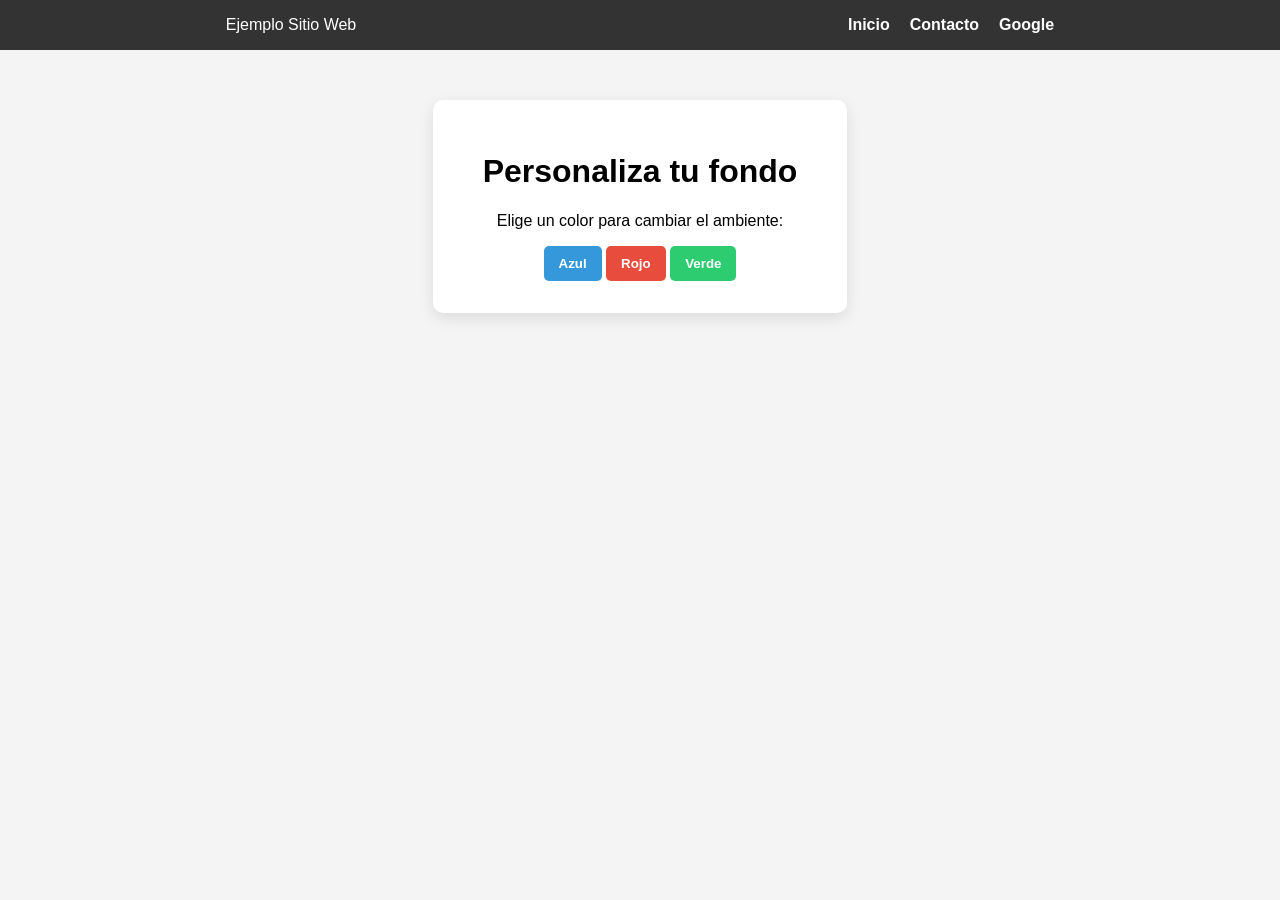
==== index.html @ e84e82c8 "Creacion de sitio" ====
<!doctype html>
<html lang="es">
  <head>
    <meta charset="UTF-8" />
    <title>Inicio - Cambio de Color</title>
    <link rel="stylesheet" href="estilos.css" />
  </head>
  <body>
    <menu-navegacion></menu-navegacion>
    <main>
      <h1>Personaliza tu fondo</h1>
      <p>Elige un color para cambiar el ambiente:</p>
      <div class="botones">
        <button id="btnAzul">Azul</button>
        <button id="btnRojo">Rojo</button>
        <button id="btnVerde">Verde</button>
      </div>
    </main>

    <script src="script.js"></script>
  </body>
</html>
---- estilos.css ----
:root {
    --primary-color: #333;
    --text-color: #fff;
}

body {
    font-family: 'Segoe UI', Tahoma, Geneva, Verdana, sans-serif;
    margin: 0;
    transition: background-color 0.5s ease;
    display: flex;
    flex-direction: column;
    align-items: center;
    background-color: #f4f4f4;
}

/* Estilos del Web Component (Navbar) */
.navbar {
    width: 100vw;
    background-color: var(--primary-color);
    color: var(--text-color);
    display: flex;
    justify-content: space-around;
    align-items: center;
    padding: 1rem 0;
}

.navbar ul {
    list-style: none;
    display: flex;
    gap: 20px;
    margin: 0;
}

.navbar a {
    color: white;
    text-decoration: none;
    font-weight: bold;
}

/* Contenedores Principales */
main {
    margin-top: 50px;
    background: white;
    padding: 2rem;
    border-radius: 10px;
    box-shadow: 0 5px 15px rgba(0,0,0,0.1);
    text-align: center;
    width: 350px;
}

/* Botones y Formulario */
button {
    padding: 10px 15px;
    border: none;
    border-radius: 5px;
    cursor: pointer;
    color: white;
    font-weight: bold;
}

#btnAzul { background: #3498db; }
#btnRojo { background: #e74c3c; }
#btnVerde { background: #2ecc71; }

form {
    display: flex;
    flex-direction: column;
    gap: 15px;
    text-align: left;
}

input, textarea {
    padding: 10px;
    border: 1px solid #ccc;
    border-radius: 5px;
}
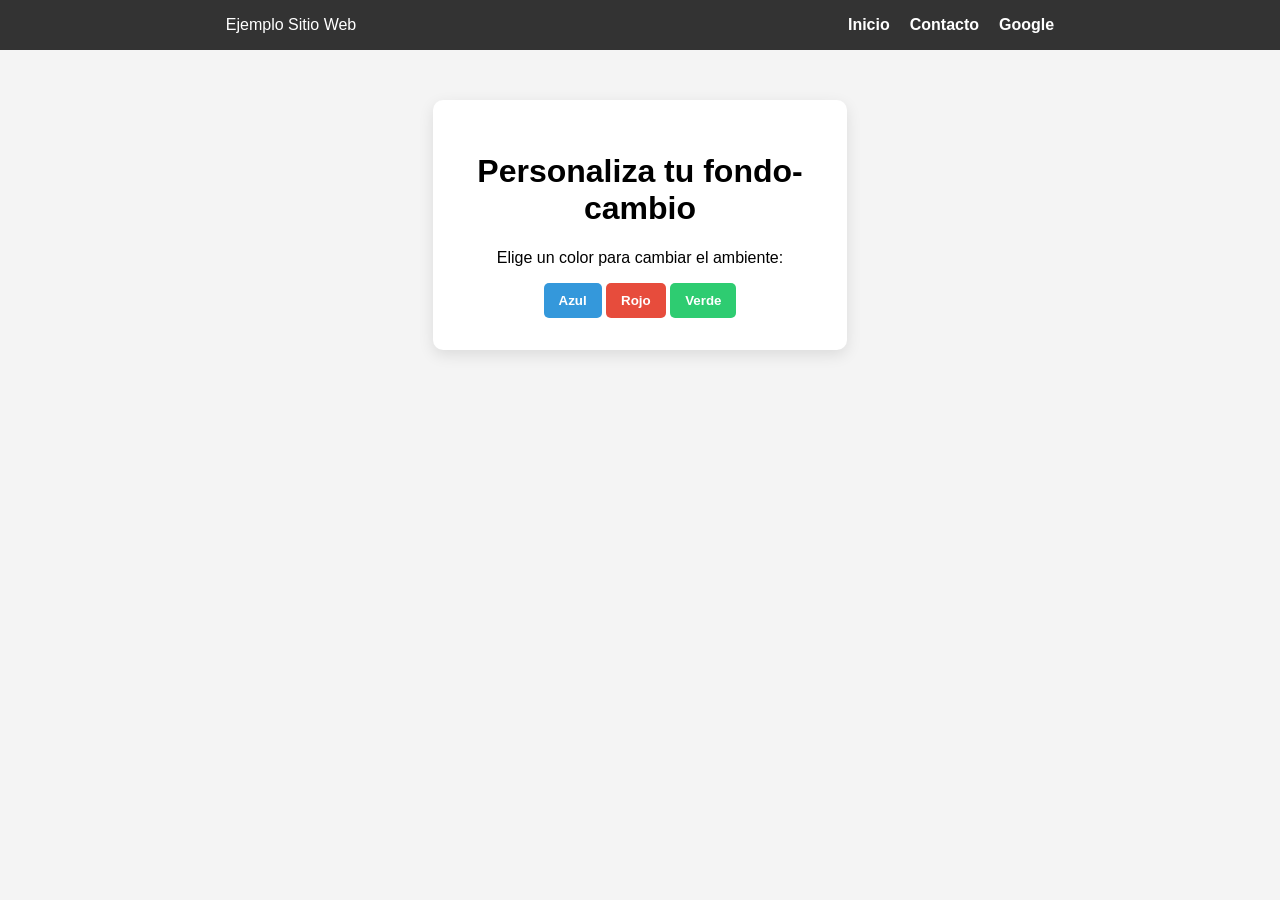
==== commit 07bb91de: "cambio" ====
--- a/index.html
+++ b/index.html
@@ -8,7 +8,7 @@
   <body>
     <menu-navegacion></menu-navegacion>
     <main>
-      <h1>Personaliza tu fondo</h1>
+      <h1>Personaliza tu fondo-cambio</h1>
       <p>Elige un color para cambiar el ambiente:</p>
       <div class="botones">
         <button id="btnAzul">Azul</button>
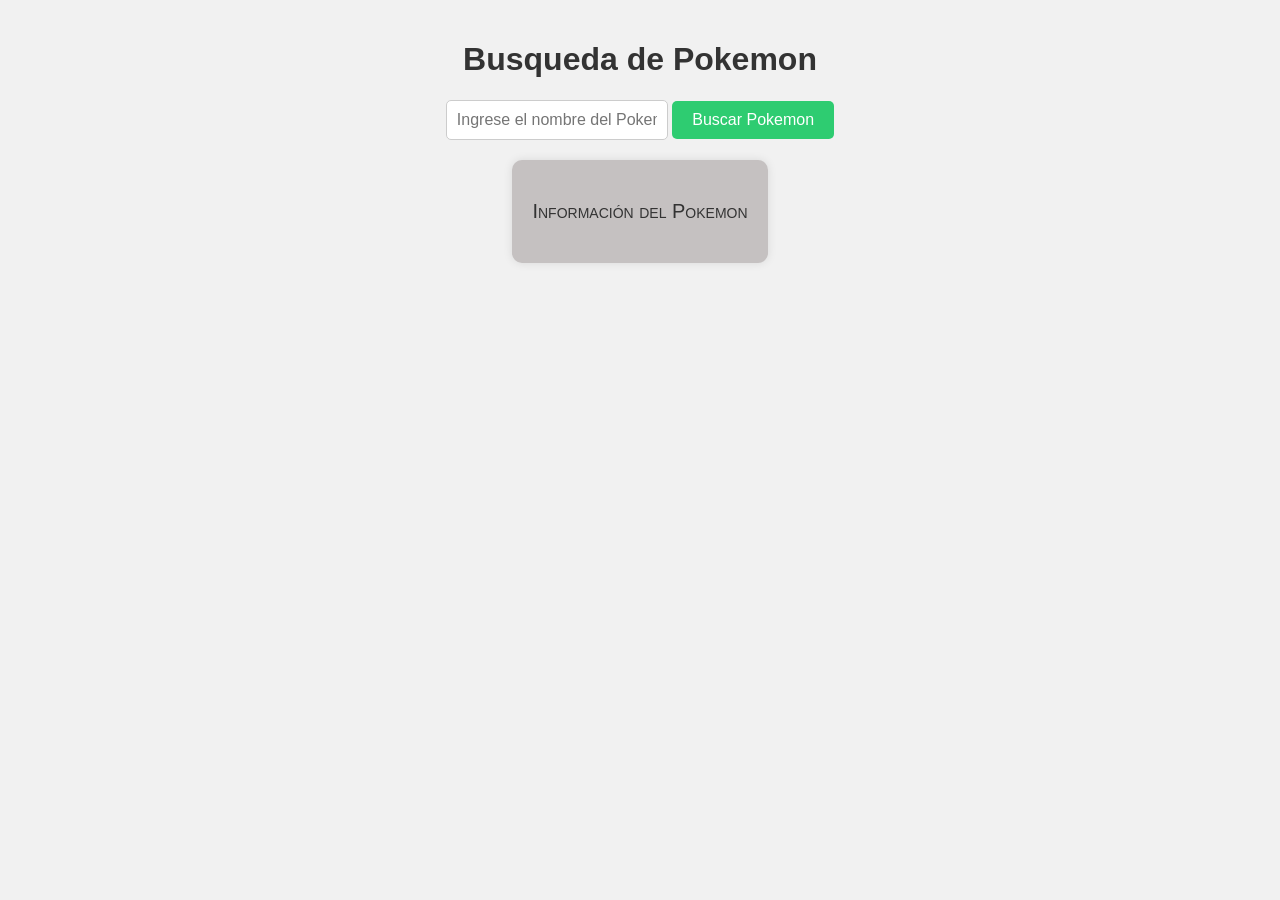
==== commit 3f9cee16: "pokemon" ====
--- a/index.html
+++ b/index.html
@@ -2,21 +2,24 @@
 <html lang="es">
   <head>
     <meta charset="UTF-8" />
-    <title>Inicio - Cambio de Color</title>
+    <meta name="viewport" content="width=device-width, initial-scale=1.0" />
+    <title>Ejemplo API Pokemon</title>
     <link rel="stylesheet" href="estilos.css" />
   </head>
   <body>
-    <menu-navegacion></menu-navegacion>
+    <header>
+      <h1>Busqueda de Pokemon</h1>
+    </header>
     <main>
-      <h1>Personaliza tu fondo-cambio</h1>
-      <p>Elige un color para cambiar el ambiente:</p>
-      <div class="botones">
-        <button id="btnAzul">Azul</button>
-        <button id="btnRojo">Rojo</button>
-        <button id="btnVerde">Verde</button>
-      </div>
+      <section id="busqueda">
+        <input type="text" id="pokemonName" placeholder="Ingrese el nombre del Pokemon" />
+        <button id="btnBuscar">Buscar Pokemon</button>
+        <div id="pokemonData"></div>
+      </section>
+      <section id="infoPokemon">
+        <p>Información del Pokemon</p>
+      </section>
     </main>
-
-    <script src="script.js"></script>
+    <script type="module" src="script.js"></script>
   </body>
 </html>
--- a/estilos.css
+++ b/estilos.css
@@ -1,76 +1,44 @@
-:root {
-    --primary-color: #333;
-    --text-color: #fff;
+:root{
+    --color-primary: #f1f1f1;
+    --color-secondary: #2ecc71;
+    --color-text: #333333;
+}
+body {
+    background-color: var(--color-primary);
+    color: var(--color-text);
+    font-family: 'Segoe UI', Tahoma, Geneva, Verdana, sans-serif;
+    text-align: center;
+    margin: 0;
+    padding: 20px;
 }
 
-body {
+button {
+    background-color: var(--color-secondary);
+    color: white;
+    border: none;
+    padding: 10px 20px;
+    font-size: 16px;
+    cursor: pointer;
+    border-radius: 5px;
+}
+input {
+    padding: 10px;
+    font-size: 16px;
     font-family: 'Segoe UI', Tahoma, Geneva, Verdana, sans-serif;
-    margin: 0;
-    transition: background-color 0.5s ease;
-    display: flex;
-    flex-direction: column;
-    align-items: center;
-    background-color: #f4f4f4;
+    border: 1px solid #ccc;
+    border-radius: 5px;
+    width: 200px;
 }
 
-/* Estilos del Web Component (Navbar) */
-.navbar {
-    width: 100vw;
-    background-color: var(--primary-color);
-    color: var(--text-color);
-    display: flex;
-    justify-content: space-around;
-    align-items: center;
-    padding: 1rem 0;
+#infoPokemon {
+    margin-top: 20px;
+    display: inline-block;
+    text-align: center;
+    font-family: 'Segoe UI', Tahoma, Geneva, Verdana, sans-serif;
+    font-variant: small-caps;
+    font-size: 20px;
+    background-color: #c5c1c1;
+    padding: 20px;
+    border-radius: 10px;
+    box-shadow: 0 0 10px rgba(0, 0, 0, 0.1);
 }
-
-.navbar ul {
-    list-style: none;
-    display: flex;
-    gap: 20px;
-    margin: 0;
-}
-
-.navbar a {
-    color: white;
-    text-decoration: none;
-    font-weight: bold;
-}
-
-/* Contenedores Principales */
-main {
-    margin-top: 50px;
-    background: white;
-    padding: 2rem;
-    border-radius: 10px;
-    box-shadow: 0 5px 15px rgba(0,0,0,0.1);
-    text-align: center;
-    width: 350px;
-}
-
-/* Botones y Formulario */
-button {
-    padding: 10px 15px;
-    border: none;
-    border-radius: 5px;
-    cursor: pointer;
-    color: white;
-    font-weight: bold;
-}
-
-#btnAzul { background: #3498db; }
-#btnRojo { background: #e74c3c; }
-#btnVerde { background: #2ecc71; }
-
-form {
-    display: flex;
-    flex-direction: column;
-    gap: 15px;
-    text-align: left;
-}
-
-input, textarea {
-    padding: 10px;
-    border: 1px solid #ccc;
-    border-radius: 5px;
-}
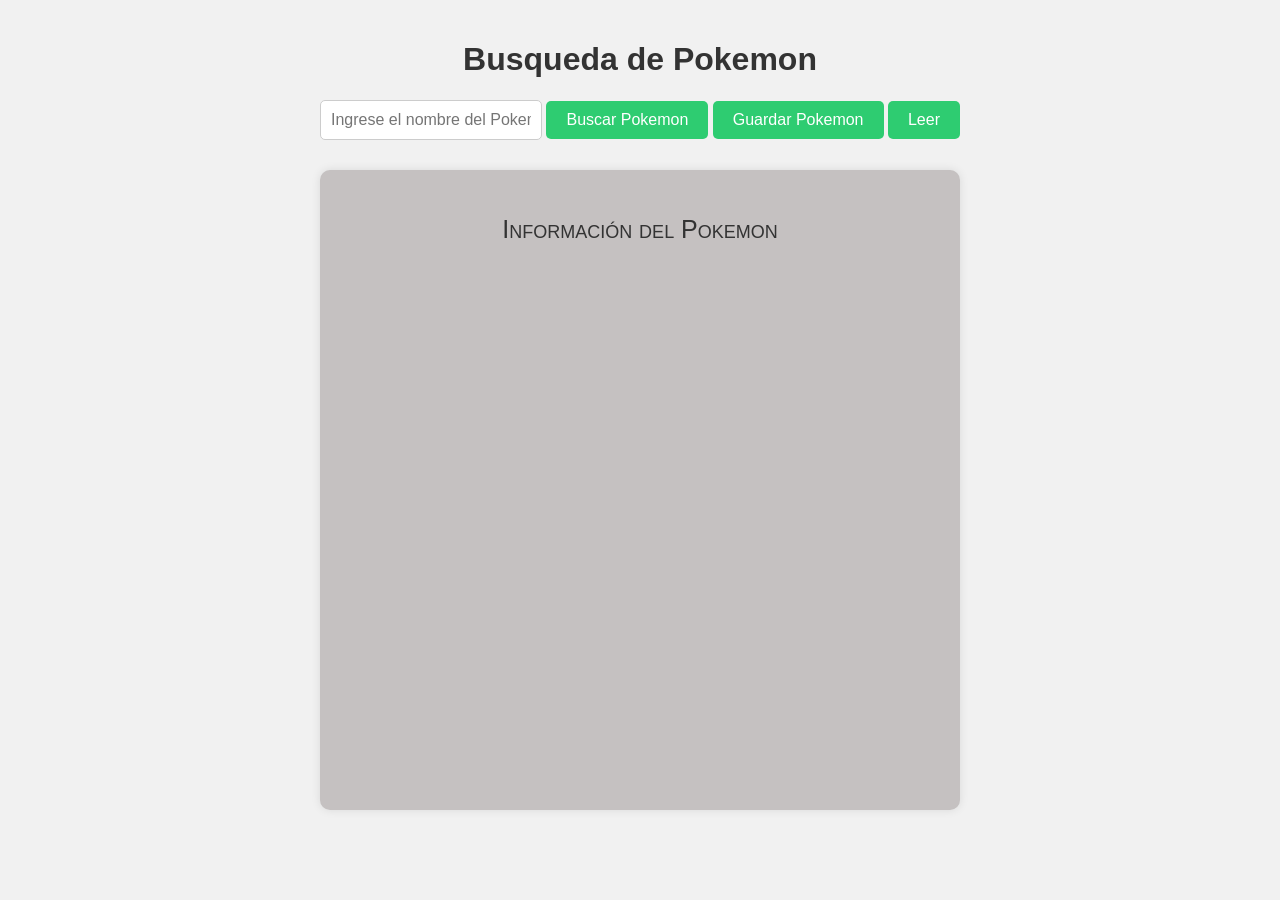
==== commit cf00d7dd: "estetico" ====
--- a/index.html
+++ b/index.html
@@ -14,6 +14,8 @@
       <section id="busqueda">
         <input type="text" id="pokemonName" placeholder="Ingrese el nombre del Pokemon" />
         <button id="btnBuscar">Buscar Pokemon</button>
+        <button id="btnGuardar">Guardar Pokemon</button>
+        <button id="btnLeer">Leer</button>
         <div id="pokemonData"></div>
       </section>
       <section id="infoPokemon">
--- a/estilos.css
+++ b/estilos.css
@@ -31,12 +31,16 @@
 }
 
 #infoPokemon {
-    margin-top: 20px;
-    display: inline-block;
+    height: 600px;
+    width: 600px;
+    margin-top: 30px;
+    display:inline-block;
+    align-items: center;
+    justify-content: center;
     text-align: center;
     font-family: 'Segoe UI', Tahoma, Geneva, Verdana, sans-serif;
     font-variant: small-caps;
-    font-size: 20px;
+    font-size: 25px;
     background-color: #c5c1c1;
     padding: 20px;
     border-radius: 10px;
